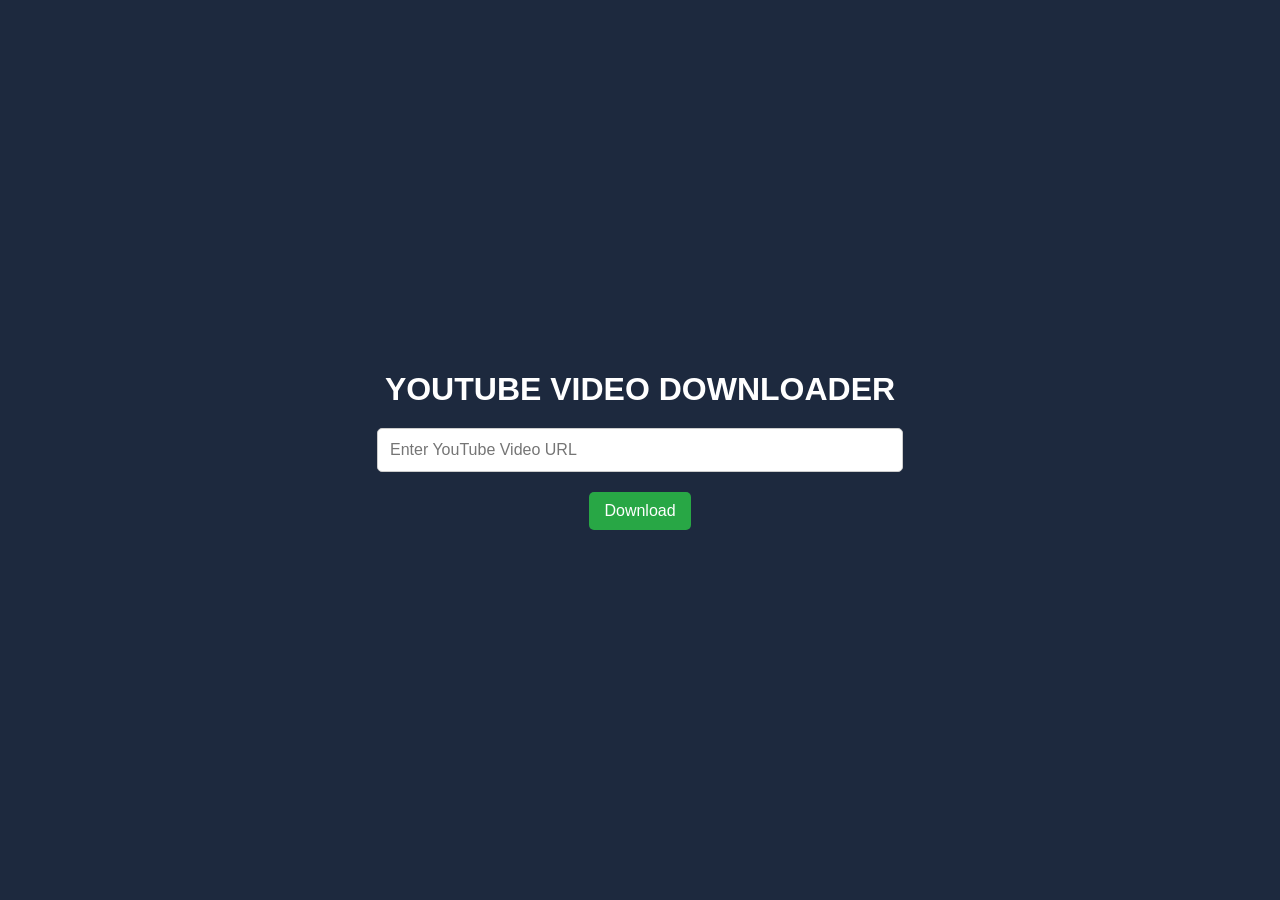
==== frontend/index.html @ efe3883a "Add frontend files" ====
<!DOCTYPE html>
<html lang="en">
<head>
    <meta charset="UTF-8">
    <title>YouTube Video Downloader</title>
</head>
<body>
    <h1>YouTube Video Downloader</h1>
    <link rel="stylesheet" href="style.css">
    <input type="text" id="videoLink" placeholder="Enter YouTube Video URL">
    <button onclick="downloadVideo()">Download</button>
    <div id="response"></div>

    <script>
    async function downloadVideo() {
        const link = document.getElementById('videoLink').value;
        const responseDiv = document.getElementById('response');
        
        if (!link) {
            responseDiv.textContent = "Please enter a YouTube URL";
            return;
        }

        responseDiv.textContent = "Downloading... Please wait.";

        try {
            const formData = new FormData();
            formData.append('link', link);

            const response = await fetch('http://localhost:8000/download', {
                method: 'POST',
                body: formData
            });

            const result = await response.json();

            if (result.status === 'success') {
                responseDiv.textContent = `Download Completed`;
            } else {
                responseDiv.textContent = `Error: ${result.error || 'Unknown error'}`;
            }
        } catch (error) {
            responseDiv.textContent = `Network Error: ${error.message}`;
            console.error('Detailed error:', error);
        }
    }
    </script>
</body>
</html>
---- frontend/style.css ----
body {
    font-family: Arial, sans-serif;
    margin: 0;
    padding: 0;
    background-color: #1d293e; 
    color: #ffffff;
    display: flex;
    flex-direction: column;
    align-items: center;
    justify-content: center;
    height: 100vh;
}

h1 {
    font-size: 2rem;
    font-weight: bold;
    margin-bottom: 20px;
    text-transform: uppercase;
    color: #ffffff;
}

input[type="text"] {
    width: 80%;
    max-width: 500px;
    padding: 12px;
    font-size: 16px;
    border: 1px solid #ccc;
    border-radius: 5px;
    margin-bottom: 20px;
    outline: none;
    background-color: #ffffff;
    color: #000000;
}

button {
    background-color: #28a745;
    color: #ffffff;
    padding: 10px 15px;
    font-size: 16px;
    border: none;
    border-radius: 5px;
    cursor: pointer;
    transition: all 0.3s ease;
}

button:hover {
    background-color: #218838;
}

#response {
    margin-top: 20px;
    font-size: 1rem;
    color: #ffc107; 
}

input,
button {
    display: block;
    margin: 0 auto;
}
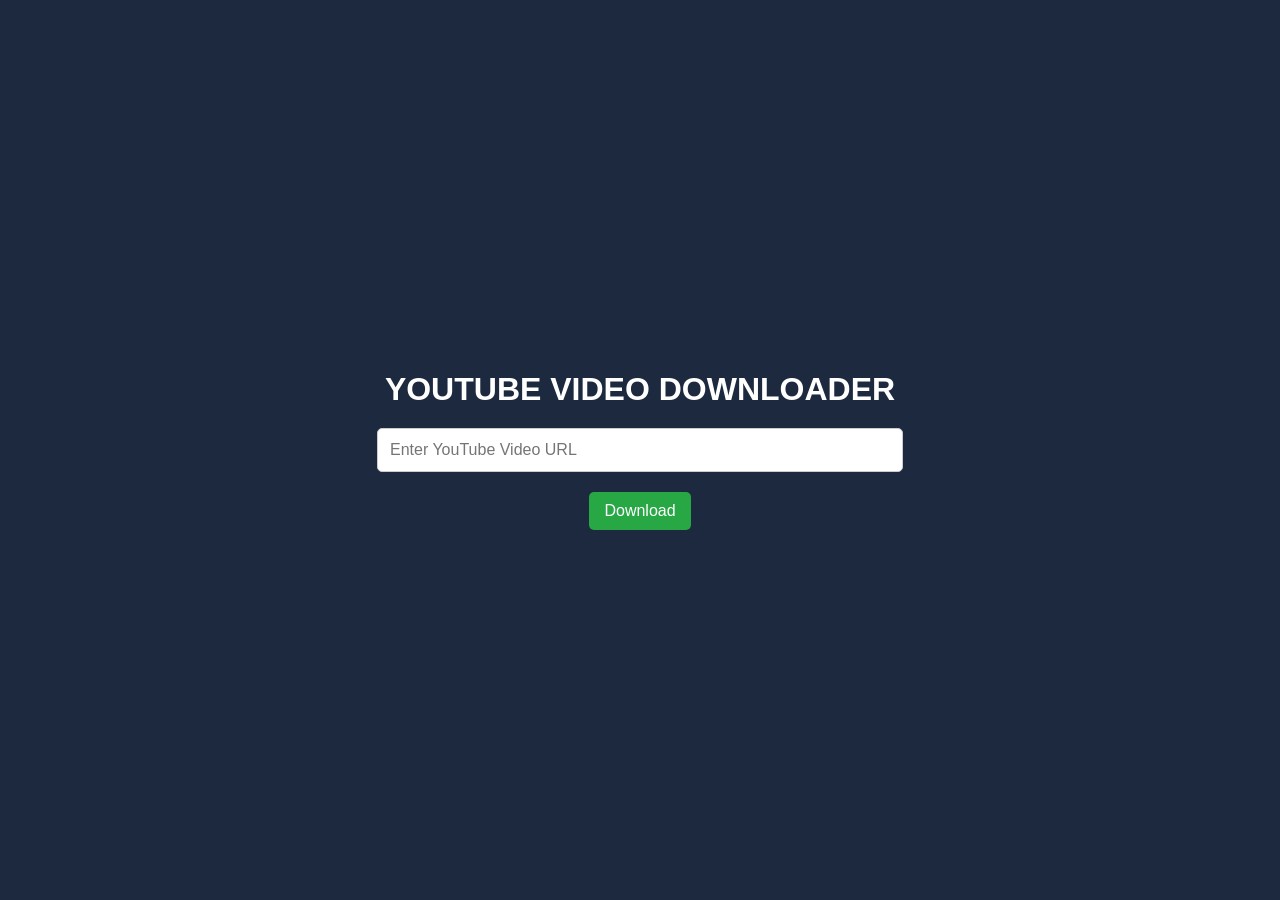
==== commit 8e1c4b5b: "Update fetch URL for Netlify Function" ====
--- a/frontend/index.html
+++ b/frontend/index.html
@@ -12,38 +12,25 @@
     <div id="response"></div>
 
     <script>
-    async function downloadVideo() {
-        const link = document.getElementById('videoLink').value;
-        const responseDiv = document.getElementById('response');
-        
-        if (!link) {
-            responseDiv.textContent = "Please enter a YouTube URL";
-            return;
+        function downloadVideo() {
+          const videoUrl = document.getElementById('videoUrl').value;
+          fetch('/.netlify/functions/download', {
+            method: 'POST',
+            headers: { 'Content-Type': 'application/json' },
+            body: JSON.stringify({ url: videoUrl })
+          })
+          .then(response => response.blob())
+          .then(blob => {
+            const url = window.URL.createObjectURL(blob);
+            const a = document.createElement('a');
+            a.href = url;
+            a.download = 'video.mp4';
+            document.body.appendChild(a);
+            a.click();
+            a.remove();
+          })
+          .catch(error => console.error('Detailed error:', error));
         }
-
-        responseDiv.textContent = "Downloading... Please wait.";
-
-        try {
-            const formData = new FormData();
-            formData.append('link', link);
-
-            const response = await fetch('http://localhost:8000/download', {
-                method: 'POST',
-                body: formData
-            });
-
-            const result = await response.json();
-
-            if (result.status === 'success') {
-                responseDiv.textContent = `Download Completed`;
-            } else {
-                responseDiv.textContent = `Error: ${result.error || 'Unknown error'}`;
-            }
-        } catch (error) {
-            responseDiv.textContent = `Network Error: ${error.message}`;
-            console.error('Detailed error:', error);
-        }
-    }
-    </script>
+      </script>
 </body>
 </html>
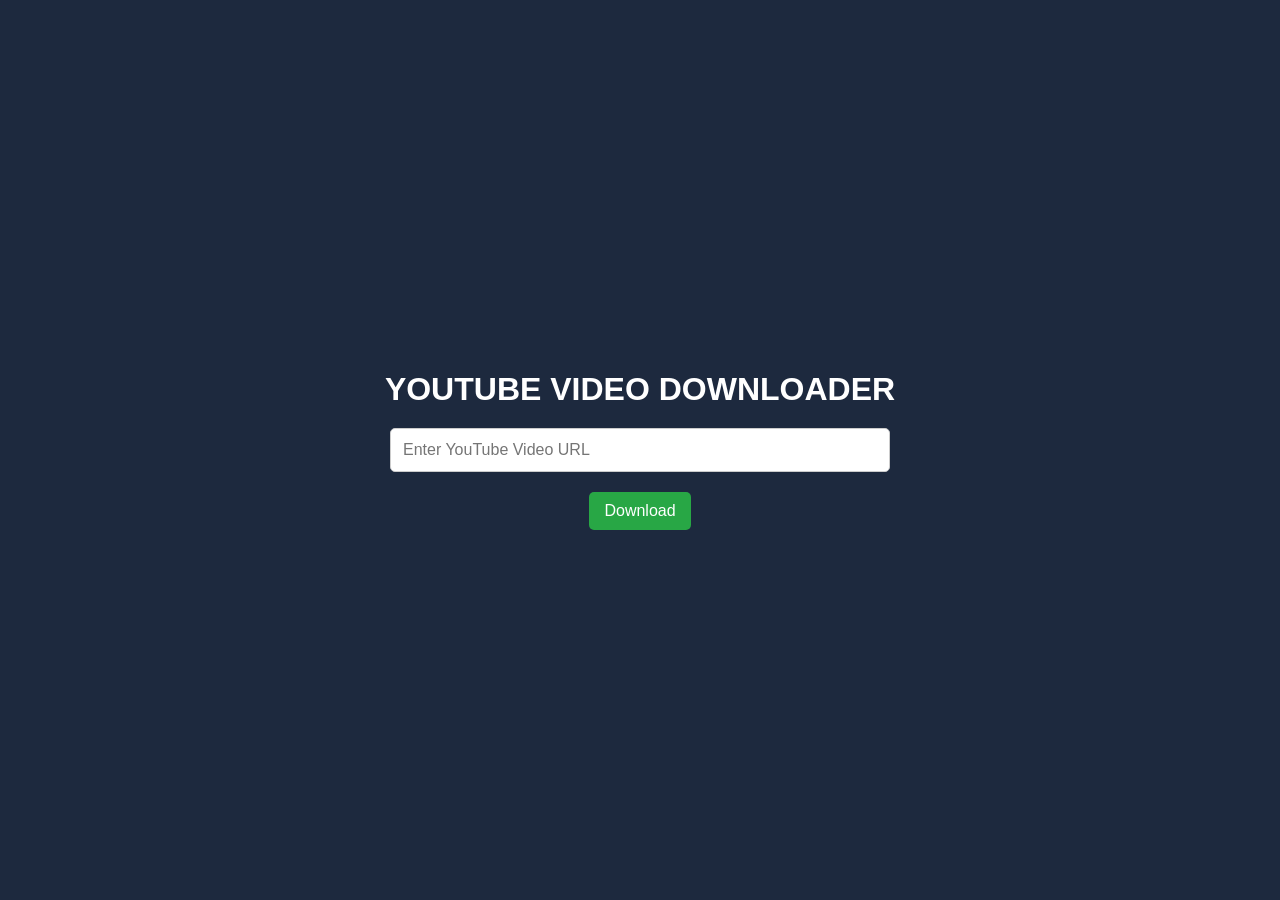
==== commit 07b1b02e: "Refactored frontend, removed Netlify setup, added backend" ====
--- a/frontend/index.html
+++ b/frontend/index.html
@@ -1,4 +1,3 @@
-<!DOCTYPE html>
 <html lang="en">
 <head>
     <meta charset="UTF-8">
@@ -12,25 +11,39 @@
     <div id="response"></div>
 
     <script>
-        function downloadVideo() {
-          const videoUrl = document.getElementById('videoUrl').value;
-          fetch('/.netlify/functions/download', {
-            method: 'POST',
-            headers: { 'Content-Type': 'application/json' },
-            body: JSON.stringify({ url: videoUrl })
-          })
-          .then(response => response.blob())
-          .then(blob => {
-            const url = window.URL.createObjectURL(blob);
-            const a = document.createElement('a');
-            a.href = url;
-            a.download = 'video.mp4';
-            document.body.appendChild(a);
-            a.click();
-            a.remove();
-          })
-          .catch(error => console.error('Detailed error:', error));
-        }
-      </script>
+      async function downloadVideo() {
+          const link = document.getElementById('videoLink').value;
+          const responseDiv = document.getElementById('response');
+          
+          if (!link) {
+              responseDiv.textContent = "Please enter a YouTube URL";
+              return;
+          }
+      
+          responseDiv.textContent = "Downloading... Please wait.";
+      
+          try {
+              const formData = new FormData();
+              formData.append('link', link);
+      
+              const response = await fetch('http://localhost:8000/download', {
+                method: 'POST',
+                body: formData,
+            });
+
+      
+              const result = await response.json();
+      
+              if (result.status === 'success') {
+                  responseDiv.textContent = `Download Completed`;
+              } else {
+                  responseDiv.textContent = `Error: ${result.error || 'Unknown error'}`;
+              }
+          } catch (error) {
+              responseDiv.textContent = `Network Error: ${error.message}`;
+              console.error('Detailed error:', error);
+          }
+      }
+      </script>      
 </body>
-</html>+</html>
